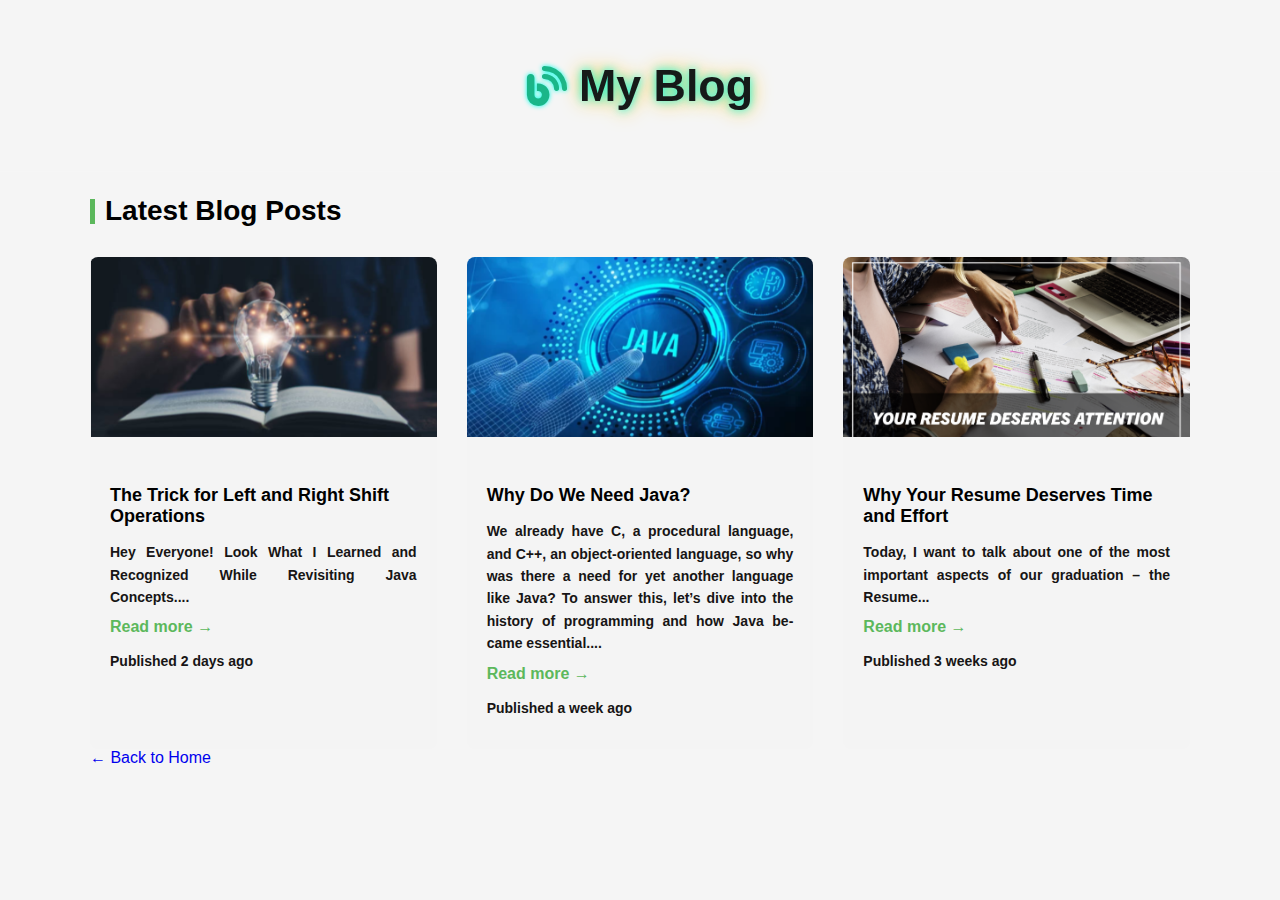
==== blog.html @ 57464bcd "Added blog content and new blog pages" ====
<!DOCTYPE html>
<html lang="en">
<head>
  <meta charset="UTF-8">
  <meta name="viewport" content="width=device-width, initial-scale=1">
  <title>My Blog</title>
  <link rel="stylesheet" href="styles.css"> <!-- Linked external CSS file -->
  <link rel="stylesheet" href="https://cdnjs.cloudflare.com/ajax/libs/font-awesome/6.5.0/css/all.min.css">
</head>
<body>

  <header>
    <h1><i class="fas fa-blog"></i> My Blog</h1>
  </header>

  <div class="blog-container">
    <div class="blog-container" id="blog-container">
        <h2><span class="border-line"></span> Latest Blog Posts</h2>

        <div class="blog-grid">
            <div class="blog-post">
                <img src="trick.png" alt="trick">
                <div class="blog-info">
                    <h4><strong>The Trick for Left and Right Shift Operations</strong></h4>
                    <p>Hey Everyone! Look What I Learned and Recognized While Revisiting Java Concepts....</p>
                    <a  href= "blogs.html" class="read-more" data-id="1" >Read more →</a>
                    <p class="publish-date">Published 2 days ago</p>
                </div>
            </div>

            <div class="blog-post">
                <img src="java.png" alt="knowledge">
                <div class="blog-info">
                    <h4><strong>Why Do We Need Java?</strong></h4>
                    <p>We already have C, a procedural language, and C++, an object-oriented language, so why was there a need for yet another language like Java? To answer this, let’s dive into the history of programming and how Java became essential....</p>
                    <a href="blogs.html" class="read-more" data-id="2">Read more →</a>
                    <p class="publish-date">Published a week ago</p>
                </div>
            </div>

            <div class="blog-post">
                <img src="efforts.png" alt="efforts">
                <div class="blog-info">
                    <h4><strong>Why Your Resume Deserves Time and Effort</strong></h4>
                    <p>Today, I want to talk about one of the most important aspects of our graduation – the Resume...</p>
                    <a href="blogs.html" class="read-more" data-id="3">Read more →</a>
                    <p class="publish-date">Published 3 weeks ago</p>
                </div>
            </div>
        </div>
  </div>

  
  <script src="blogs.js"></script>
  <script  src="app.js"></script>
  <div class="back-link">
    <a href="index.html">← Back to Home</a>
  </div>
</body>
</html>
---- styles.css ----
body {
    font-family: 'Poppins', sans-serif;
    margin: 0;
    padding: 0;
    display: flex;
    flex-wrap: wrap;
    background-color: #f5f5f5;
}


html {
    scroll-behavior: smooth;
  }
  

.sidebar {
    position: fixed;
    top: 0;
    left: 0;
    width: 250px; /* Sidebar width */
    height: 100vh; /* Full height */
    background-color: #53aa7f; /* Sidebar color */
    padding: 20px;
    overflow-y: auto; /* Enable scrolling if needed */
    transition: transform 0.3s ease-in-out;
}

/* Main content should NOT overlap */
.content {
    margin-left: 240px; /* Push content to the right */
    padding: 20px;
    width: calc(100% - 250px); /* Ensure it takes up the remaining space */
    overflow: hidden; /* Prevent horizontal scroll */
}
.content h1{
    margin-left: 30px;
}



/* Responsive Content */
@media (max-width: 768px) {
    .content {
        margin-left: 0;
        width: 100%;
    }
}

@media (max-width: 768px) {
    .sidebar {
        transform: translateX(-100%);
        
    }
    .sidebar.active {
        transform: translateX(0);
    }
}






.profile img {
    width: 180px;
    height: 180px;
    margin-left: 40px;
    margin-top: 20px;
    border-radius: 50%;
    border: 4px solid #ff9800;
}

.profile h2 {
    font-size: 22px;
    margin-top: 15px;
    font-weight: 600;
    margin-left: 60px;
}

.profile p {
    font-size: 14px;
    color: #bbb;
    margin-bottom: 20px;
    margin-left: 50px;
}

.social-media {
    display: flex;
    gap: 10px;
    margin: 15px 0;
    margin-left: 40px;
}

.social-media a {
    width: 35px;
    height: 35px;
    display: flex;
    align-items: center;
    justify-content: center;
    background-color:rgb(251, 246, 237);
    border-radius: 50%;
    text-decoration: none;
    color:rgb(59, 226, 165);
    font-size: 18px;
    transition: 0.3s;
}

.social-media a:hover {
    background-color: #100f0f;
}

nav ul {
    list-style-type: none;
    padding: 0;
    width: 100%;
    margin-top: 15px;
}

nav ul li {
    text-decoration: none;
    padding: 12px;
    text-align: left;
    cursor: pointer;
    font-size: 16px;
    font-weight: 500;
    border-radius: 8px;
    transition: 0.3s;
    margin-left: 30px;
    color: inherit; 
}
nav ul li a:visited {
    text-decoration: none;
    color: inherit; /* prevents purple link color */
  }
  a {
    text-decoration: none;
  }
  
  

nav ul li:hover {
    background-color:rgb(86, 88, 82);
    color: white;
}

.hire-me {
    background-color: #f8f2e8;
    color: rgb(59, 226, 165);
    border: none;
    padding: 12px 24px;
    cursor: pointer;
    margin-top: auto;
    border-radius: 25px;
    font-size: 16px;
    font-weight: 600;
    transition: 0.3s;
    margin-left: 70px;
}

.hire-me:hover {
    background-color:rgb(86, 88, 82);
}

.about {
    padding: 60px;
    background-color: #ffffff;
    margin-left: 30px;
}

.about-container {
    display: flex;
    align-items: center;
    justify-content: space-between;
    max-width: 1100px;
    margin: auto;
}

.about-text {
    flex: 1;
    padding-right: 40px;
}

.about-text h1 {
    font-size: 48px;
    font-weight: bold;
    margin: 0;
    color: #222;
}

.about-text h3 {
    font-size: 22px;
    color: #777;
    font-weight: normal;
    margin-bottom: 15px;
}

.about-text p {
    font-size: 16px;
    color: #555;
    line-height: 1.6;
}

.about-text a {
    color: #5cb85c;
    text-decoration: none;
    font-weight: bold;
}

.about-text a:hover {
    text-decoration: underline;
}

.buttons {
    margin-top: 20px;
}




.portfolio-btn,
.resume-btn {
    border: none;
    padding: 12px 18px;
    font-size: 16px;
    border-radius: 5px;
    cursor: pointer;
    font-weight: bold;
    display: inline-flex;
    align-items: center;
}

.portfolio-btn {
    background-color: #5cb85c;
    color: white;
    margin-right: 10px;
}

.resume-btn {
    background-color: #444;
    color: white;
}

.portfolio-btn i,
.resume-btn i {
    margin-right: 8px;
}

.portfolio-btn:hover {
    background-color: #4cae4c;
}

.resume-btn:hover {
    background-color: #333;
}

.about-image img {
    width: 300px;
    height: auto;
    border-radius: 5px;
}

.skills {
    padding: 60px;
    background-color: #ffffff;
    text-align: center;
}

.skills-container {
    max-width: 1100px;
    margin: auto;
}

.skills-container h2 {
    font-size: 28px;
    font-weight: bold;
    display: flex;
    align-items: center;
    justify-content: flex-start;
}

.border-line {
    width: 5px;
    height: 25px;
    background-color: #5cb85c;
    display: inline-block;
    margin-right: 10px;
}

.skills-container p {
    font-size: 16px;
    color: #555;
    line-height: 1.6;
    text-align: center;
}

.skills-container a {
    color: #5cb85c;
    text-decoration: none;
    font-weight: bold;
}

.skills-container a:hover {
    text-decoration: underline;
}

.skills-grid {
    display: grid;
    grid-template-columns: repeat(4, 1fr);
    gap: 30px;
    margin-top: 30px;
}

.skill {
    text-align: center;
    padding: 20px;
}

.skill img {
    width: 50px;
    height: auto;
}

.skill h4 {
    font-size: 18px;
    font-weight: bold;
    margin: 10px 0;
}

.skill p {
    font-size: 14px;
    color: #666;
}

.skills-button {
    margin-top: 30px;
}

.services-btn {
    background-color: #5cb85c;
    border: none;
    padding: 12px 20px;
    font-size: 16px;
    border-radius: 5px;
    cursor: pointer;
    font-weight: bold;
    color: white;
    display: inline-flex;
    align-items: center;
}

.services-btn i {
    margin-right: 8px;
}

.services-btn:hover {
    background-color: #4cae4c;
}

/* ---------- RESPONSIVE ---------- */

/* Tablets - 2 columns */
@media (max-width: 1024px) {
    .skills-grid {
        grid-template-columns: repeat(2, 1fr);
    }
}

/* Mobile - 3 columns (2 rows if 6 items) */
@media (max-width: 768px) {
    .skills-grid {
        grid-template-columns: repeat(2, 1fr);
    }
}


.projects {
    padding: 80px 20px;
    background: linear-gradient(to right, #f9f9f9, #ffffff);
    text-align: center;
    font-family: 'Segoe UI', Tahoma, Geneva, Verdana, sans-serif;
}

.projects-container {
    max-width: 1100px;
    margin: auto;
}

.projects-container h2 {
    font-size: 32px;
    font-weight: 700;
    text-align: left;
    margin-bottom: 40px;
    color: #2c3e50;
    position: relative;
}

.projects-container h2::after {
    content: '';
    display: block;
    width: 60px;
    height: 4px;
    background-color: #3498db;
    margin-top: 10px;
    border-radius: 2px;
}

.projects-grid {
    display: grid;
    grid-template-columns: repeat(auto-fit, minmax(320px, 1fr));
    gap: 40px;
    margin-top: 30px;
}

.project {
    background: #ffffff;
    border-radius: 12px;
    box-shadow: 0 8px 24px rgba(0, 0, 0, 0.08);
    overflow: hidden;
    transition: transform 0.3s ease, box-shadow 0.3s ease;
    display: flex;
    flex-direction: column;
}

.project:hover {
    transform: translateY(-5px);
    box-shadow: 0 12px 28px rgba(0, 0, 0, 0.12);
}

.project img {
    width: 100%;
    height: 200px;
    object-fit: cover;
}

.project-info {
    padding: 20px 24px;
    text-align: left;
}

.project-info h4 {
    font-size: 20px;
    color: #34495e;
    margin-bottom: 12px;
    font-weight: 600;
}

.project-info p {
    font-size: 15px;
    color: #555;
    line-height: 1.6;
    margin-bottom: 12px;
}

.project-info span {
    display: inline-block;
    font-size: 13px;
    color: #2980b9;
    font-weight: bold;
    background-color: #eaf4fb;
    padding: 4px 8px;
    border-radius: 4px;
}


.projects-button {
    margin-top: 30px;
}

.portfolio-btn {
    background-color: #5cb85c;
    border: none;
    padding: 12px 20px;
    font-size: 16px;
    border-radius: 5px;
    cursor: pointer;
    font-weight: bold;
    color: white;
    display: inline-flex;
    align-items: center;
}

.portfolio-btn i {
    margin-right: 8px;
}

.portfolio-btn:hover {
    background-color: #4cae4c;
}

/* Responsive */
@media (max-width: 1024px) {
    .projects-grid {
        grid-template-columns: 1fr;
    }

    .project {
        flex-direction: column;
    }

    .project img, .project-info {
        width: 100%;
    }
}


.blog {
    padding: 60px;
    background-color: #ffffff;
    text-align: center;
}

.blog-container {
    max-width: 1100px;
    margin: auto;
}

.blog-container h2 {
    font-size: 28px;
    font-weight: bold;
    display: flex;
    align-items: center;
    justify-content: flex-start;
}

.blog-grid {
    display: grid;
    grid-template-columns: repeat(3, 1fr);
    gap: 30px;
    margin-top: 30px;
}

.blog-post {
    background: #f4f4f4;
    border-radius: 8px;
    overflow: hidden;
    text-align: left;
}

.blog-post img {
    width: 100%;
    height: 180px;
    object-fit: cover;
}

.blog-info {
    padding: 20px;
}

.blog-info h4 {
    font-size: 18px;
    font-weight: bold;
    margin-bottom: 10px;
}

.blog-info p {
    font-size: 14px;
    color: #171515;
    margin-bottom: 10px;
    font-weight: bold;
    text-align: justify; 
    text-justify: inter-word; 
    hyphens: auto; 
    font-size: 14px; 
    line-height: 1.6;
}

.read-more {
    color: #5cb85c;
    font-weight: bold;
    text-decoration: none;
}

.read-more:hover {
    text-decoration: underline;
}

.publish-date {
    font-size: 12px;
    color: #999;
}

.blog-button {
    margin-top: 30px;
}

.blog-btn {
    background-color: #5cb85c;
    border: none;
    padding: 12px 20px;
    font-size: 16px;
    border-radius: 5px;
    cursor: pointer;
    font-weight: bold;
    color: white;
    display: inline-flex;
    align-items: center;
}

.blog-btn i {
    margin-right: 8px;
}

.blog-btn:hover {
    background-color: #4cae4c;
}

/* Responsive */
@media (max-width: 1024px) {
    .blog-grid {
        grid-template-columns: 1fr;
    }
}

.toggle-btn {
    position: fixed;
    top: 15px;
    left: 15px;
    font-size: 24px;
    background-color: #2c3e50;
    color: white;
    padding: 10px 15px;
    cursor: pointer;
    z-index: 1000;
    border-radius: 5px;
    display: block; /* Ensure button is visible */
}

/* Hide Button on Desktop */
@media (min-width: 769px) {
    .toggle-btn {
        display: none;
    }
}

.sidebar.active {
    left: 0;
}

/* Modal Styles */
.modal {
    display: none;
    position: fixed;
    z-index: 999;
    left: 0; top: 0;
    width: 100%; height: 100%;
    background: rgba(0,0,0,0.6);
    justify-content: center;
    align-items: center;
}

/* Modal Content */
.modal-content {
    background: #fff;
    padding: 30px;
    width: 90%;
    max-width: 400px;
    border-radius: 8px;
    position: relative;
    box-shadow: 0 8px 16px rgba(0,0,0,0.2);
}

/* Close Button */
.close-btn {
    position: absolute;
    top: 10px; right: 15px;
    font-size: 24px;
    cursor: pointer;
}

/* Form Styles */
form input, form textarea {
    width: 100%;
    margin-bottom: 15px;
    padding: 10px;
    border-radius: 4px;
    border: 1px solid #ccc;
    font-size: 16px;
}

form textarea {
    height: 100px;
    resize: vertical;
}

form button {
    padding: 10px 20px;
    background: #28a745;
    border: none;
    color: white;
    cursor: pointer;
    border-radius: 4px;
    font-size: 16px;
}

form button:hover {
    background: #218838;
}

header {
    width: 100%;
    text-align: center;
    padding: 30px 0;
    background: rgba(255, 255, 255, 0.05);
    border-bottom: 1px solid rgba(255, 255, 255, 0.1);
    position: sticky;
    top: 0;
    z-index: 999;
    backdrop-filter: blur(10px);
  }
  
  header h1 {
    font-size: 2.8rem;
    color: #161a19;
    font-weight: 800;
    text-shadow: 0 0 10px #00ffe7, 0 0 20px #ffb700;
    display: flex;
    justify-content: center;
    align-items: center;
    gap: 12px;
  }
  
  header h1 i {
    color: #1ab689;
    font-size: 2.5rem;
    text-shadow: 0 0 5px #00ffe7;
  }
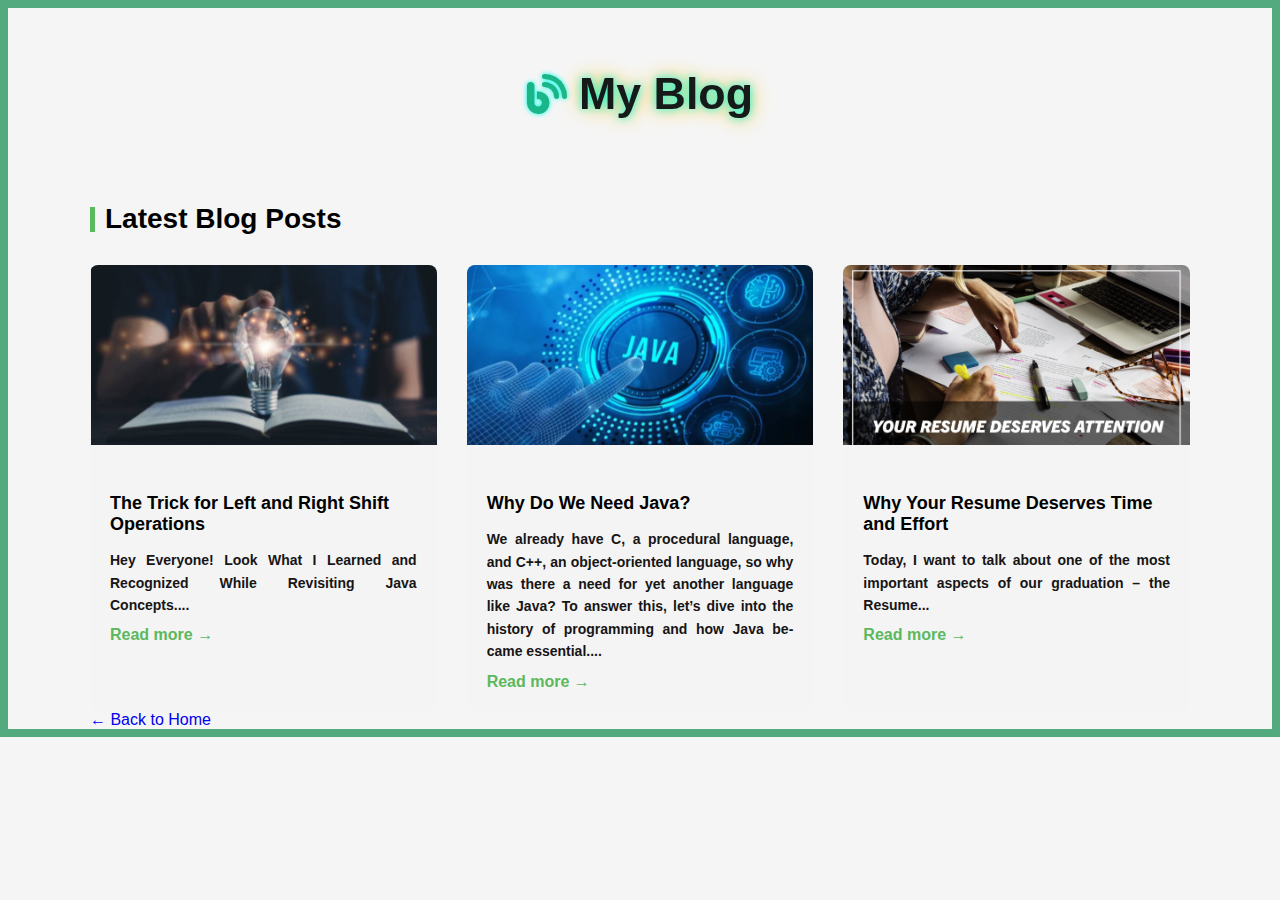
==== commit 97c86b00: "added services and pricing section MVP completed" ====
--- a/blog.html
+++ b/blog.html
@@ -24,7 +24,7 @@
                     <h4><strong>The Trick for Left and Right Shift Operations</strong></h4>
                     <p>Hey Everyone! Look What I Learned and Recognized While Revisiting Java Concepts....</p>
                     <a  href= "blogs.html" class="read-more" data-id="1" >Read more →</a>
-                    <p class="publish-date">Published 2 days ago</p>
+                   
                 </div>
             </div>
 
@@ -34,7 +34,7 @@
                     <h4><strong>Why Do We Need Java?</strong></h4>
                     <p>We already have C, a procedural language, and C++, an object-oriented language, so why was there a need for yet another language like Java? To answer this, let’s dive into the history of programming and how Java became essential....</p>
                     <a href="blogs.html" class="read-more" data-id="2">Read more →</a>
-                    <p class="publish-date">Published a week ago</p>
+                    
                 </div>
             </div>
 
@@ -44,7 +44,7 @@
                     <h4><strong>Why Your Resume Deserves Time and Effort</strong></h4>
                     <p>Today, I want to talk about one of the most important aspects of our graduation – the Resume...</p>
                     <a href="blogs.html" class="read-more" data-id="3">Read more →</a>
-                    <p class="publish-date">Published 3 weeks ago</p>
+                    
                 </div>
             </div>
         </div>
--- a/styles.css
+++ b/styles.css
@@ -5,6 +5,8 @@
     display: flex;
     flex-wrap: wrap;
     background-color: #f5f5f5;
+    border: 8px solid #53aa7f;
+    box-sizing: border-box;
 }
 
 
@@ -27,7 +29,7 @@
 
 /* Main content should NOT overlap */
 .content {
-    margin-left: 240px; /* Push content to the right */
+    margin-left: 270px; /* Push content to the right */
     padding: 20px;
     width: calc(100% - 250px); /* Ensure it takes up the remaining space */
     overflow: hidden; /* Prevent horizontal scroll */
@@ -67,7 +69,7 @@
     margin-left: 40px;
     margin-top: 20px;
     border-radius: 50%;
-    border: 4px solid #ff9800;
+    border: 4px solid #989890;
 }
 
 .profile h2 {
@@ -185,7 +187,22 @@
     font-weight: bold;
     margin: 0;
     color: #222;
-}
+    white-space: nowrap; /* Prevent line break */
+}
+
+/* Responsive font scaling */
+@media (max-width: 768px) {
+    .about-text h1 {
+        font-size: 36px;
+    }
+}
+
+@media (max-width: 480px) {
+    .about-text h1 {
+        font-size: 28px;
+    }
+}
+
 
 .about-text h3 {
     font-size: 22px;
